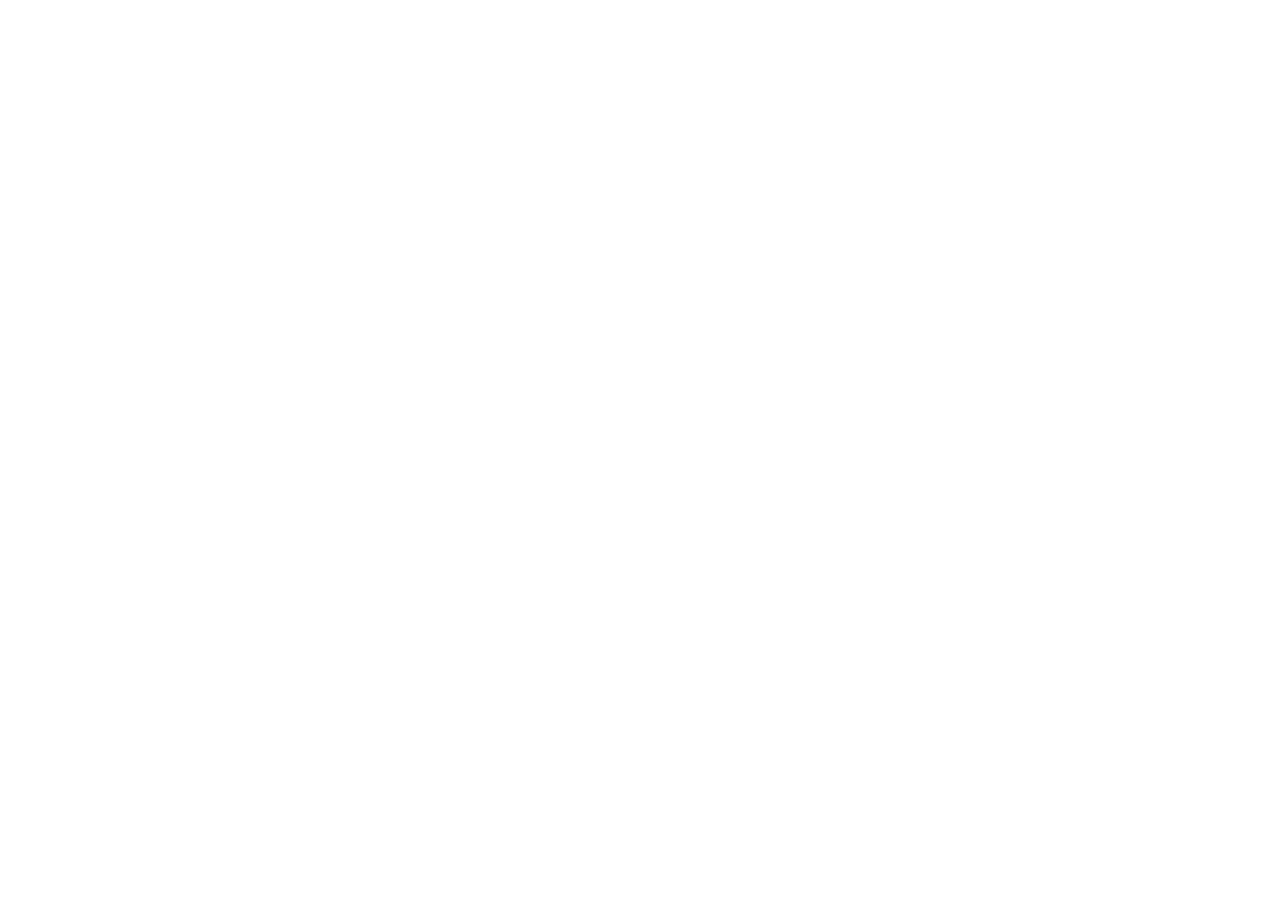
==== index.html @ 1459cfb2 "first commit" ====
<!DOCTYPE html>
<html lang="en">
<head>
    <meta charset="UTF-8">
    <meta name="viewport" content="width=device-width, initial-scale=1.0">
    <title>WWE Superstars</title>
</head>
<body>
    
</body>
</html>
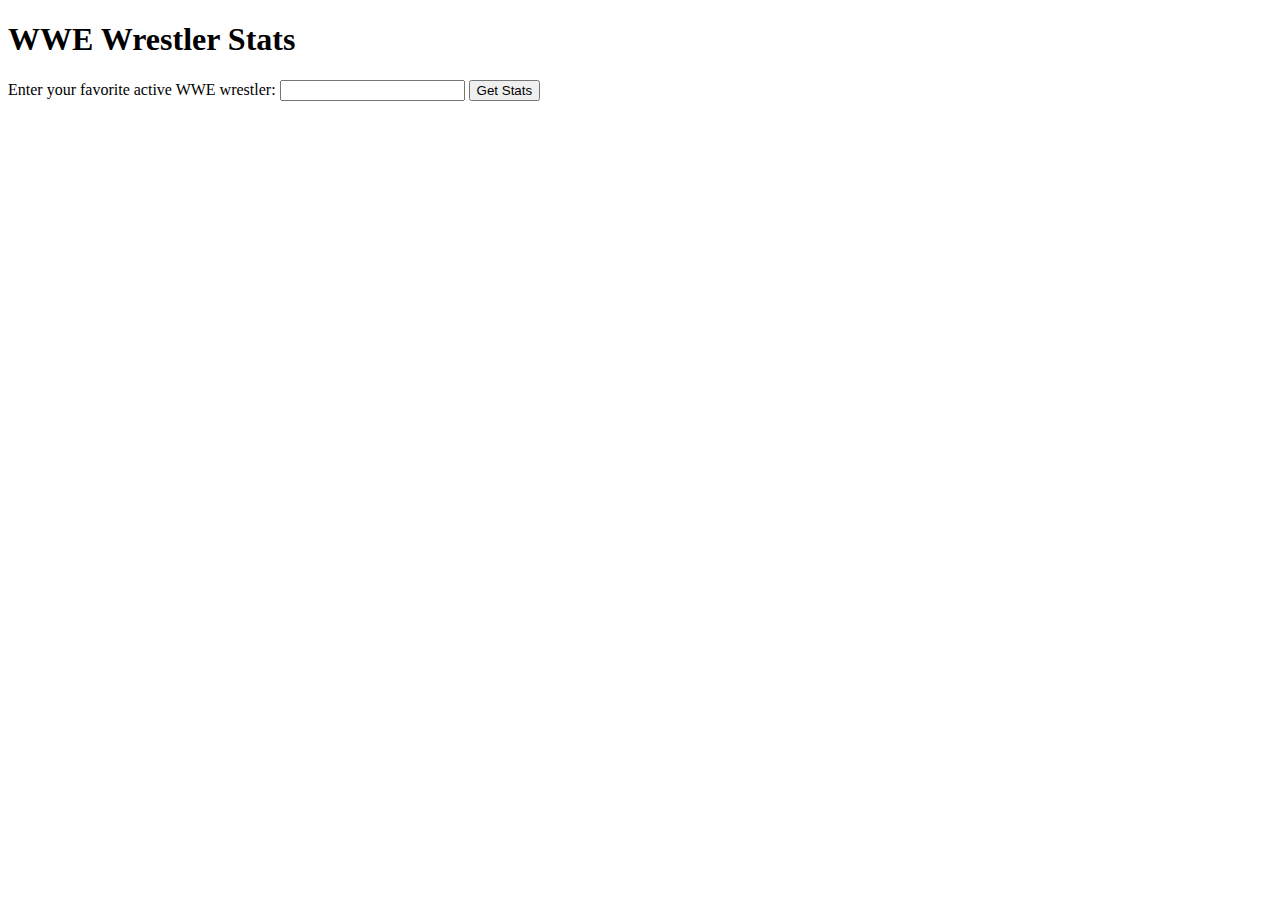
==== commit 370e1f64: "problem solving is hard" ====
--- a/index.html
+++ b/index.html
@@ -4,8 +4,21 @@
     <meta charset="UTF-8">
     <meta name="viewport" content="width=device-width, initial-scale=1.0">
     <title>WWE Superstars</title>
+    <link rel="stylesheet" href="/styles.css">
 </head>
 <body>
+    <h1>WWE Wrestler Stats</h1>
     
+    <form id="wrestler-form">
+        <label for="wrestler-name">Enter your favorite active WWE wrestler:</label>
+        <input type="text" id="wrestler-name" name="wrestler-name" required>
+        <button type="submit">Get Stats</button>
+    </form>
+
+    <div id="wrestler-stats"></div>
+
+    <!-- Second form will go here -->
+
+    <script src="/script.js"></script>
 </body>
-</html>+</html>
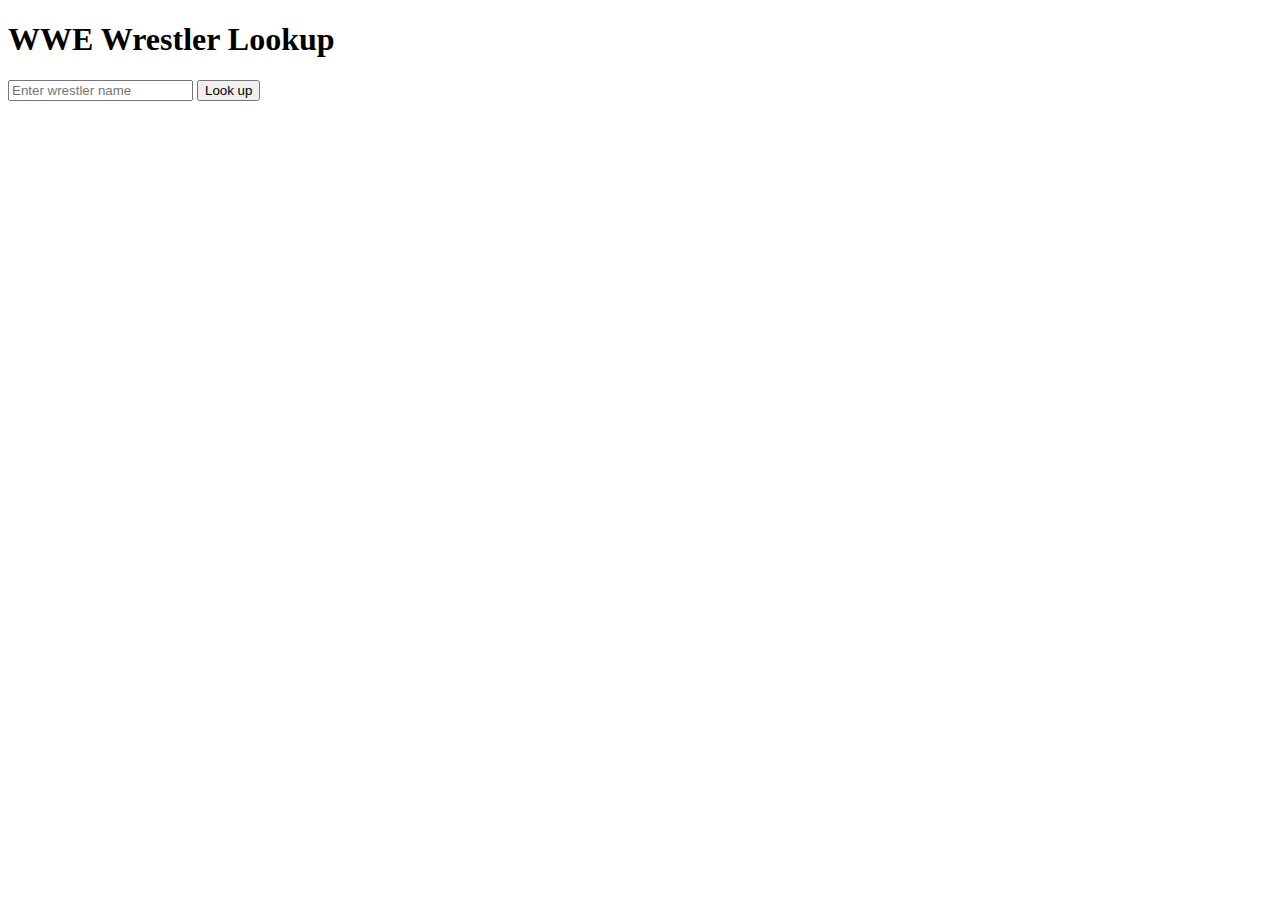
==== commit ca86aa36: "added championship status to lookup" ====
--- a/index.html
+++ b/index.html
@@ -3,22 +3,15 @@
 <head>
     <meta charset="UTF-8">
     <meta name="viewport" content="width=device-width, initial-scale=1.0">
-    <title>WWE Superstars</title>
-    <link rel="stylesheet" href="/styles.css">
+    <title>WWE Wrestler Lookup</title>
+    <script src="script.js" defer></script>
 </head>
 <body>
-    <h1>WWE Wrestler Stats</h1>
-    
+    <h1>WWE Wrestler Lookup</h1>
     <form id="wrestler-form">
-        <label for="wrestler-name">Enter your favorite active WWE wrestler:</label>
-        <input type="text" id="wrestler-name" name="wrestler-name" required>
-        <button type="submit">Get Stats</button>
+        <input type="text" id="wrestler-name" placeholder="Enter wrestler name">
+        <button type="submit">Look up</button>
     </form>
-
     <div id="wrestler-stats"></div>
-
-    <!-- Second form will go here -->
-
-    <script src="/script.js"></script>
 </body>
-</html>
+</html>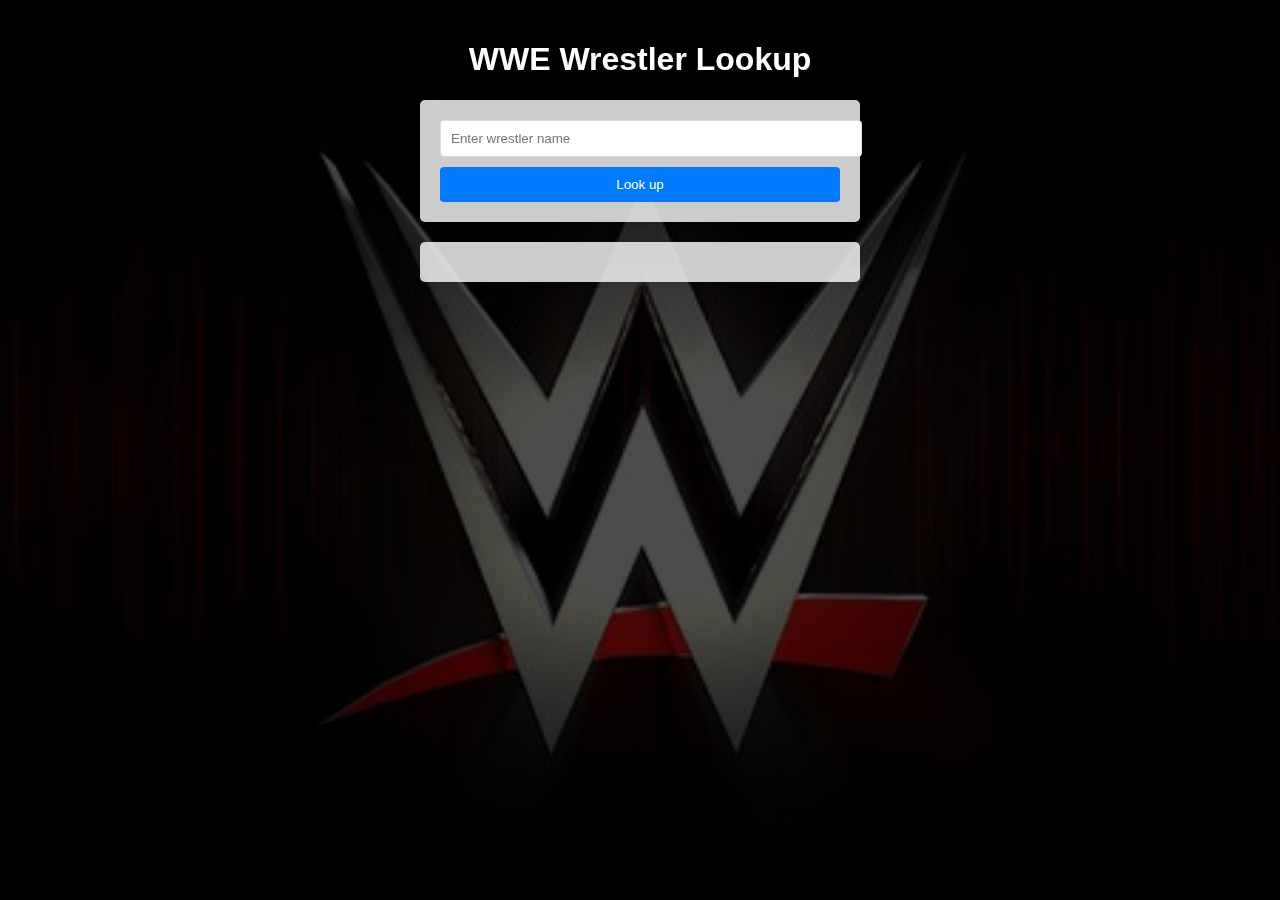
==== commit 57f49b07: "added basic CSS styling" ====
--- a/index.html
+++ b/index.html
@@ -4,6 +4,7 @@
     <meta charset="UTF-8">
     <meta name="viewport" content="width=device-width, initial-scale=1.0">
     <title>WWE Wrestler Lookup</title>
+    <link rel="stylesheet" href="styles.css">
     <script src="script.js" defer></script>
 </head>
 <body>
--- a/styles.css
+++ b/styles.css
@@ -0,0 +1,69 @@
+body {
+    font-family: Arial, sans-serif;
+    margin: 0;
+    padding: 20px;
+    background-image: url('WWE logo.jpeg');
+    background-size: cover;
+    background-position: center;
+    background-attachment: fixed;
+    color: #fff;
+}
+
+body::before {
+    content: '';
+    position: fixed;
+    top: 0;
+    left: 0;
+    right: 0;
+    bottom: 0;
+    background-color: rgba(0, 0, 0, 0.7);
+    z-index: -1;
+}
+
+h1 {
+    color: #fff;
+    text-shadow: 2px 2px 4px rgba(0, 0, 0, 0.5);
+    text-align: center;
+}
+
+#wrestler-form {
+    max-width: 400px;
+    margin: 20px auto;
+    background-color: rgba(255, 255, 255, 0.8);
+    padding: 20px;
+    border-radius: 5px;
+    box-shadow: 0 2px 5px rgba(0, 0, 0, 0.1);
+    color: #333;
+}
+
+#wrestler-name {
+    width: 100%;
+    padding: 10px;
+    margin-bottom: 10px;
+    border: 1px solid #ddd;
+    border-radius: 4px;
+}
+
+button {
+    width: 100%;
+    padding: 10px;
+    background-color: #007bff;
+    color: #fff;
+    border: none;
+    border-radius: 4px;
+    cursor: pointer;
+}
+
+button:hover {
+    background-color: #0056b3;
+}
+
+#wrestler-stats {
+    max-width: 400px;
+    margin: 20px auto;
+    background-color: rgba(255, 255, 255, 0.8);
+    padding: 20px;
+    border-radius: 5px;
+    box-shadow: 0 2px 5px rgba(0, 0, 0, 0.1);
+    color: #333;
+}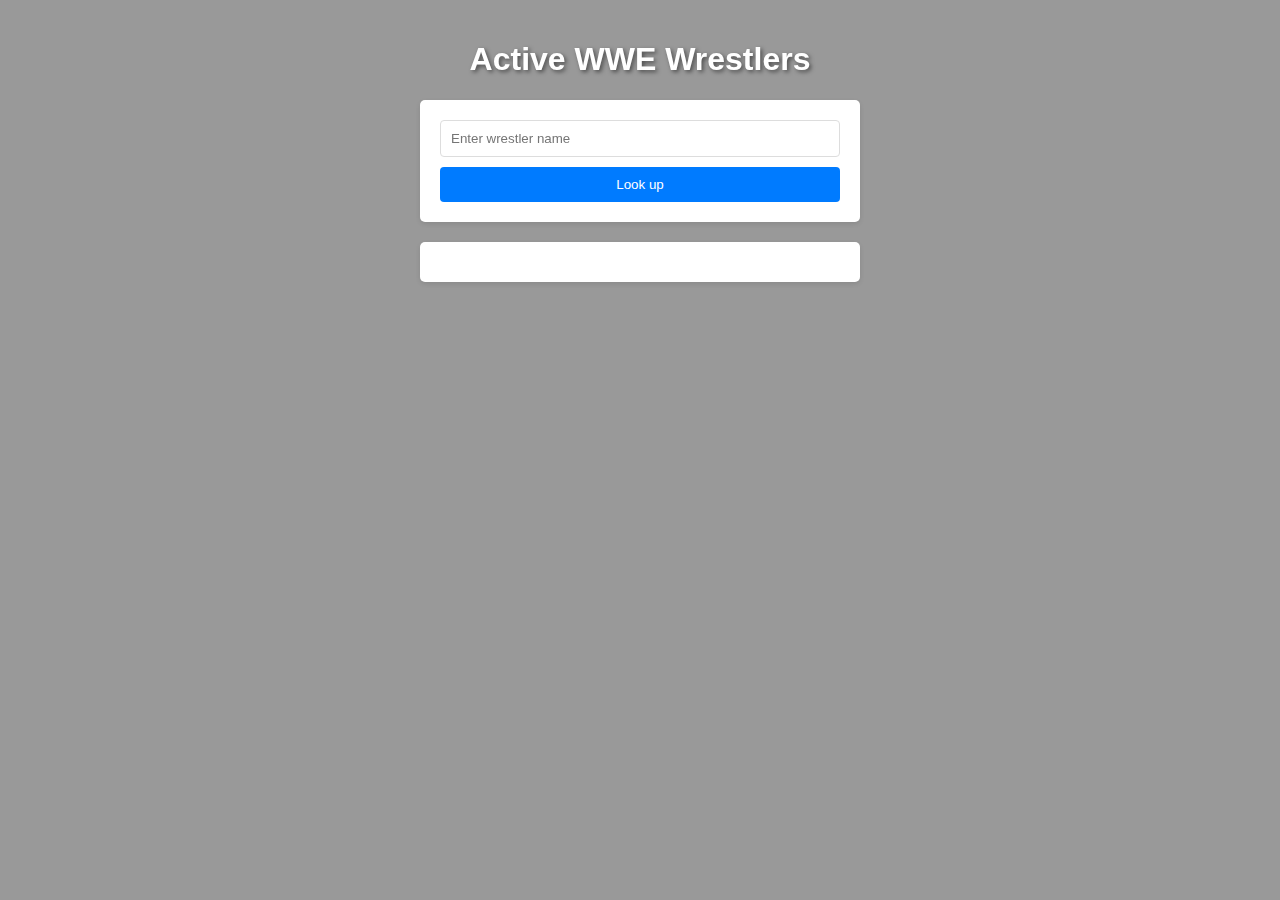
==== commit f1e3fd6a: "added John Cena and made background logo brighter" ====
--- a/index.html
+++ b/index.html
@@ -3,12 +3,12 @@
 <head>
     <meta charset="UTF-8">
     <meta name="viewport" content="width=device-width, initial-scale=1.0">
-    <title>WWE Wrestler Lookup</title>
+    <title>WWE Wrestlers</title>
     <link rel="stylesheet" href="styles.css">
     <script src="script.js" defer></script>
 </head>
 <body>
-    <h1>WWE Wrestler Lookup</h1>
+    <h1>Active WWE Wrestlers</h1>
     <form id="wrestler-form">
         <input type="text" id="wrestler-name" placeholder="Enter wrestler name">
         <button type="submit">Look up</button>
--- a/styles.css
+++ b/styles.css
@@ -2,7 +2,7 @@
     font-family: Arial, sans-serif;
     margin: 0;
     padding: 20px;
-    background-image: url('WWE logo.jpeg');
+    background-image: url('WWE logo.jpg');
     background-size: cover;
     background-position: center;
     background-attachment: fixed;
@@ -16,28 +16,27 @@
     left: 0;
     right: 0;
     bottom: 0;
-    background-color: rgba(0, 0, 0, 0.7);
+    background-color: rgba(0, 0, 0, 0.4); /* Reduced opacity from 0.7 to 0.4 */
     z-index: -1;
 }
-
 h1 {
     color: #fff;
     text-shadow: 2px 2px 4px rgba(0, 0, 0, 0.5);
     text-align: center;
 }
-
 #wrestler-form {
     max-width: 400px;
     margin: 20px auto;
-    background-color: rgba(255, 255, 255, 0.8);
+    background-color: #fff;
     padding: 20px;
     border-radius: 5px;
     box-shadow: 0 2px 5px rgba(0, 0, 0, 0.1);
-    color: #333;
+    text-align: center;
 }
 
 #wrestler-name {
     width: 100%;
+    box-sizing: border-box;
     padding: 10px;
     margin-bottom: 10px;
     border: 1px solid #ddd;
@@ -46,24 +45,28 @@
 
 button {
     width: 100%;
+    box-sizing: border-box;
     padding: 10px;
     background-color: #007bff;
     color: #fff;
     border: none;
     border-radius: 4px;
     cursor: pointer;
-}
-
-button:hover {
-    background-color: #0056b3;
-}
+}  
 
 #wrestler-stats {
     max-width: 400px;
     margin: 20px auto;
-    background-color: rgba(255, 255, 255, 0.8);
+    background-color: #fff;
     padding: 20px;
     border-radius: 5px;
     box-shadow: 0 2px 5px rgba(0, 0, 0, 0.1);
     color: #333;
-}+}
+
+#wrestler-stats img {
+    display: block;
+    margin: 0 auto;
+    max-width: 100%;
+    height: auto;
+}
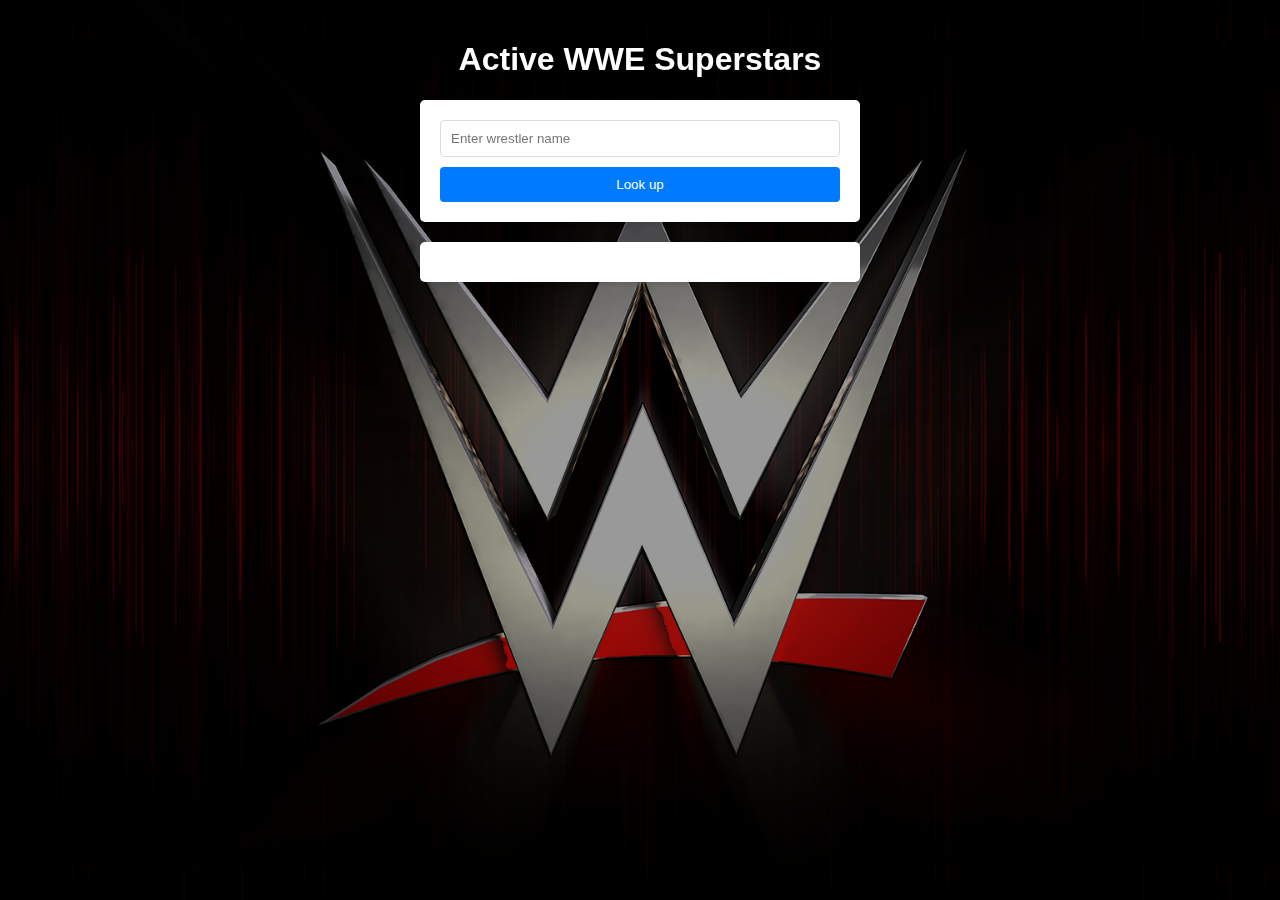
==== commit 59a956b5: "last minute tweaks and comments" ====
--- a/index.html
+++ b/index.html
@@ -3,12 +3,12 @@
 <head>
     <meta charset="UTF-8">
     <meta name="viewport" content="width=device-width, initial-scale=1.0">
-    <title>WWE Wrestlers</title>
+    <title>WWE Star Finder</title>
     <link rel="stylesheet" href="styles.css">
     <script src="script.js" defer></script>
 </head>
 <body>
-    <h1>Active WWE Wrestlers</h1>
+    <h1>Active WWE Superstars</h1>
     <form id="wrestler-form">
         <input type="text" id="wrestler-name" placeholder="Enter wrestler name">
         <button type="submit">Look up</button>
--- a/styles.css
+++ b/styles.css
@@ -2,7 +2,7 @@
     font-family: Arial, sans-serif;
     margin: 0;
     padding: 20px;
-    background-image: url('WWE logo.jpg');
+    background-image: url('/images/wwe_logo.jpg');
     background-size: cover;
     background-position: center;
     background-attachment: fixed;
